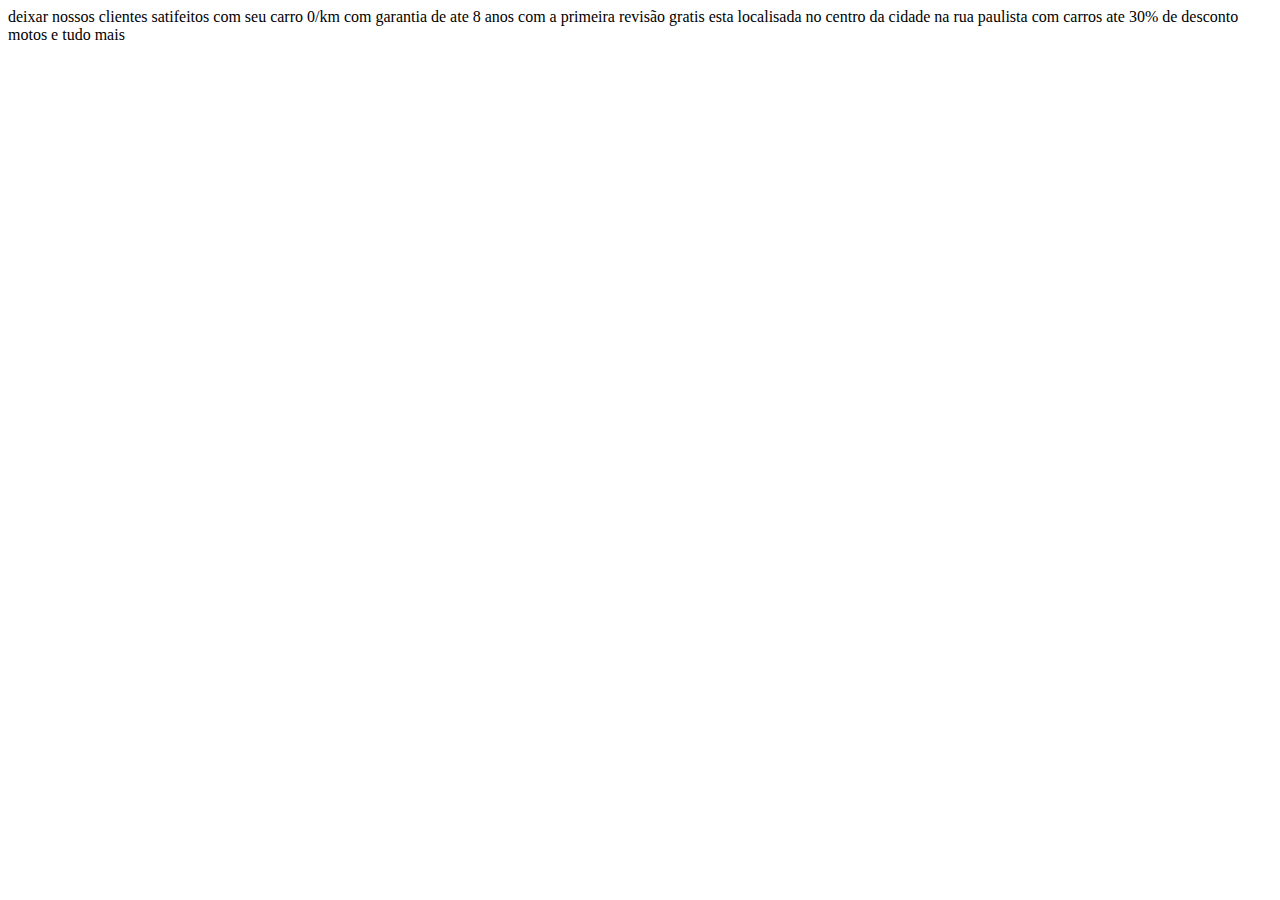
==== index.html @ 37e07dde "vitor" ====
<!DOCTYPE html>
<html lang="en">
<head>
    <meta charset="UTF-8">
    <meta http-equiv="X-UA-Compatible" content="IE=edge">
    <meta name="viewport" content="width=device-width, initial-scale=1.0">
    <title>concessionaria soares</title>
</head>
<body>
 deixar nossos clientes satifeitos com seu carro 0/km com garantia de ate 8 anos 
com a primeira revisão gratis  esta localisada no centro da cidade na rua paulista
com carros ate 30% de desconto motos e tudo mais 





</body>
</html>
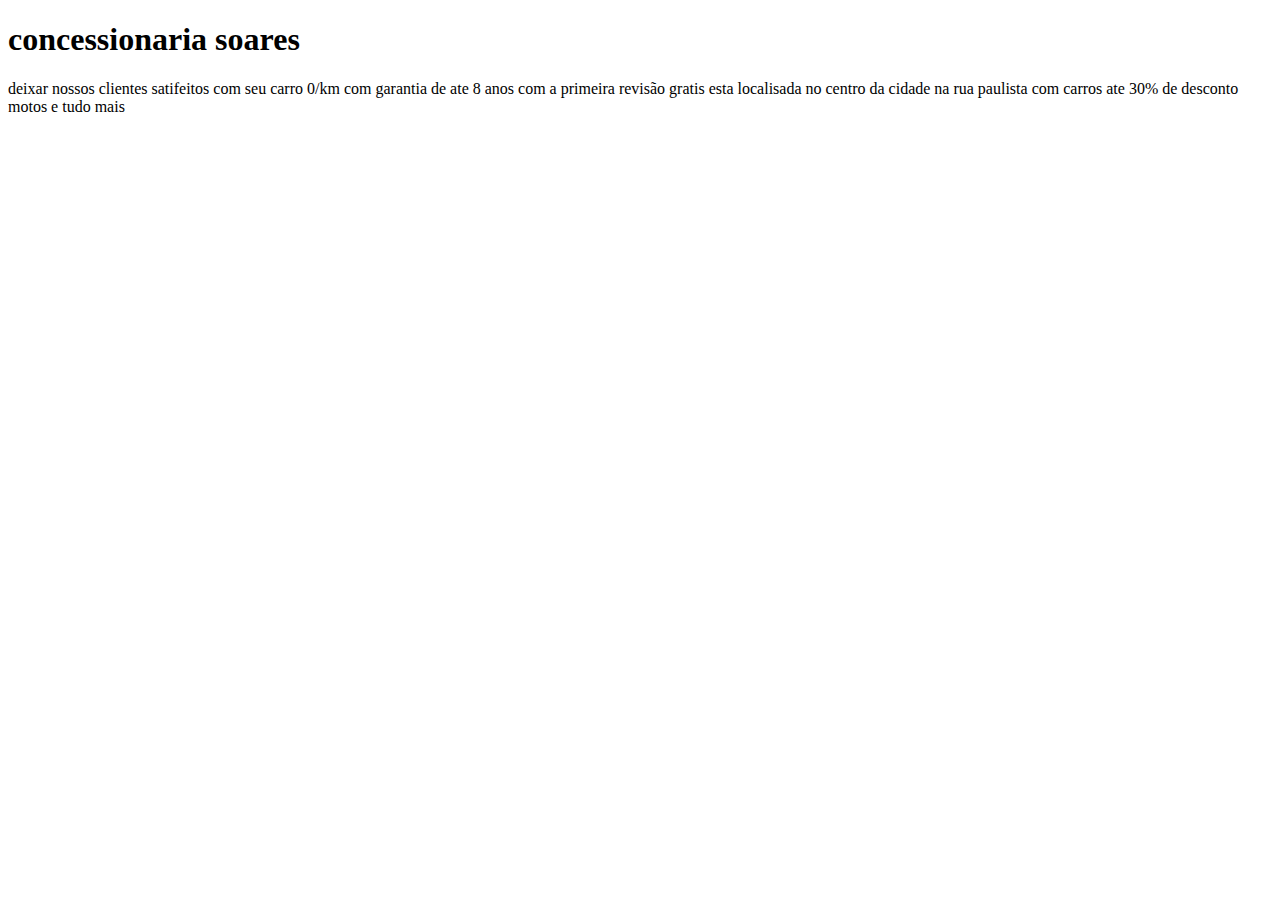
==== commit de0d71ef: "vitor" ====
--- a/index.html
+++ b/index.html
@@ -1,19 +1,16 @@
 <!DOCTYPE html>
 <html lang="en">
 <head>
+    <link rel="stylesheet" href="style.css">
     <meta charset="UTF-8">
     <meta http-equiv="X-UA-Compatible" content="IE=edge">
     <meta name="viewport" content="width=device-width, initial-scale=1.0">
     <title>concessionaria soares</title>
 </head>
 <body>
- deixar nossos clientes satifeitos com seu carro 0/km com garantia de ate 8 anos 
+    <h1>concessionaria soares</h1>
+ <p>deixar nossos clientes satifeitos com seu carro 0/km com garantia de ate 8 anos 
 com a primeira revisão gratis  esta localisada no centro da cidade na rua paulista
-com carros ate 30% de desconto motos e tudo mais 
-
-
-
-
-
+com carros ate 30% de desconto motos e tudo mais</p>
 </body>
 </html>
--- a/style.css
+++ b/style.css
@@ -0,0 +1,19 @@
+Estilizar a cor de fundo do seu site como o css
+body{
+background-color:rgb(0, 0, 0)
+}
+
+Estilizar o título principal do seu site
+ h1{
+color:white ;
+font-family: ;
+background: ;
+}
+
+Estilizar os parágrafos
+p{
+color: ;
+font-family: ;
+font-size: ;
+background: ;
+}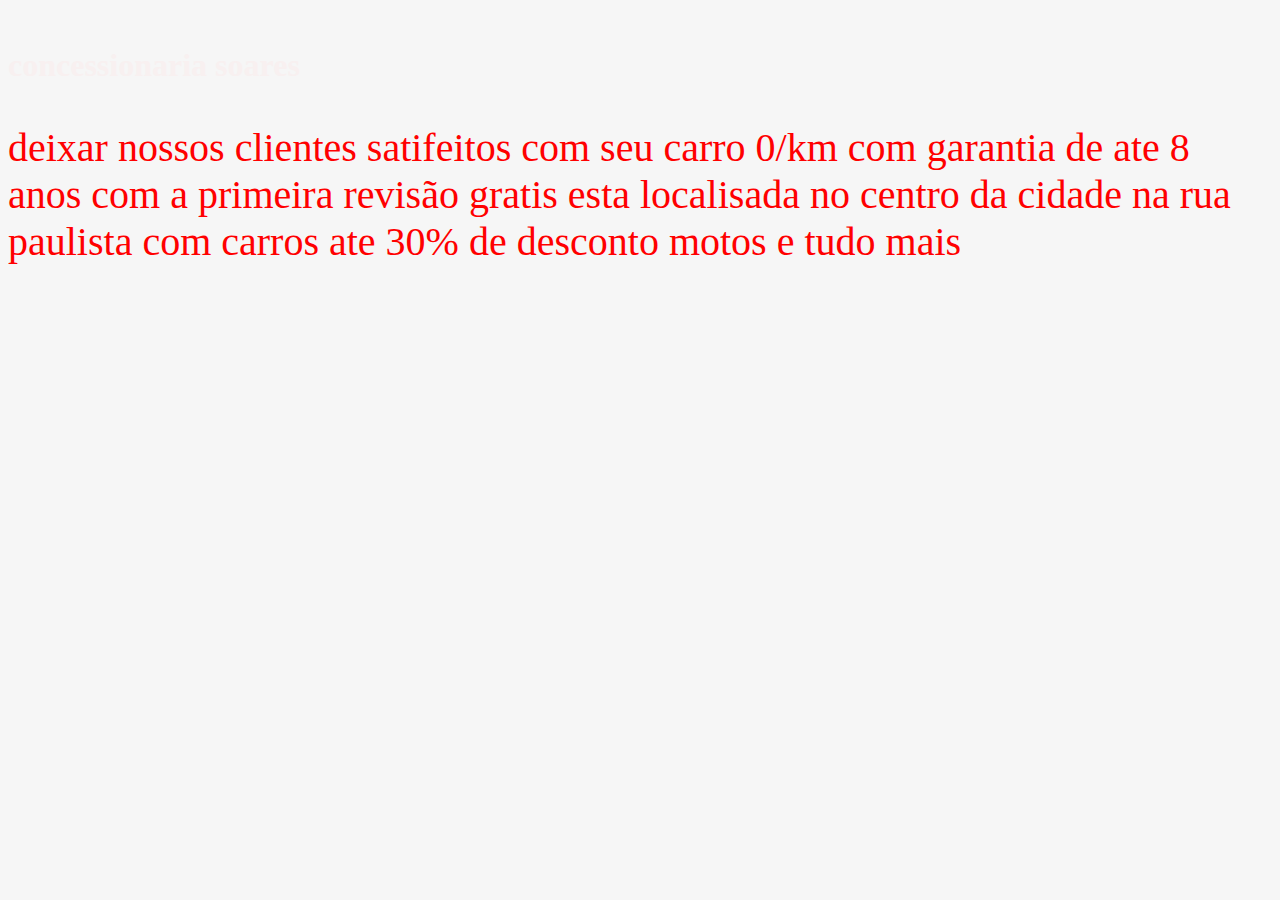
==== commit 7c97f07c: "khbgjk" ====
--- a/index.html
+++ b/index.html
@@ -8,6 +8,7 @@
     <title>concessionaria soares</title>
 </head>
 <body>
+    <img src="" >
     <h1>concessionaria soares</h1>
  <p>deixar nossos clientes satifeitos com seu carro 0/km com garantia de ate 8 anos 
 com a primeira revisão gratis  esta localisada no centro da cidade na rua paulista
--- a/style.css
+++ b/style.css
@@ -1,19 +1,18 @@
-Estilizar a cor de fundo do seu site como o css
+
+
 body{
-background-color:rgb(0, 0, 0)
+background-color:rgba(8, 8, 8, 0.034)
 }
 
-Estilizar o título principal do seu site
- h1{
-color:white ;
+h1{
+color:rgb(248, 240, 240) ;
 font-family: ;
 background: ;
 }
 
-Estilizar os parágrafos
 p{
-color: ;
+color:red ;
 font-family: ;
-font-size: ;
+font-size: 40px;
 background: ;
 }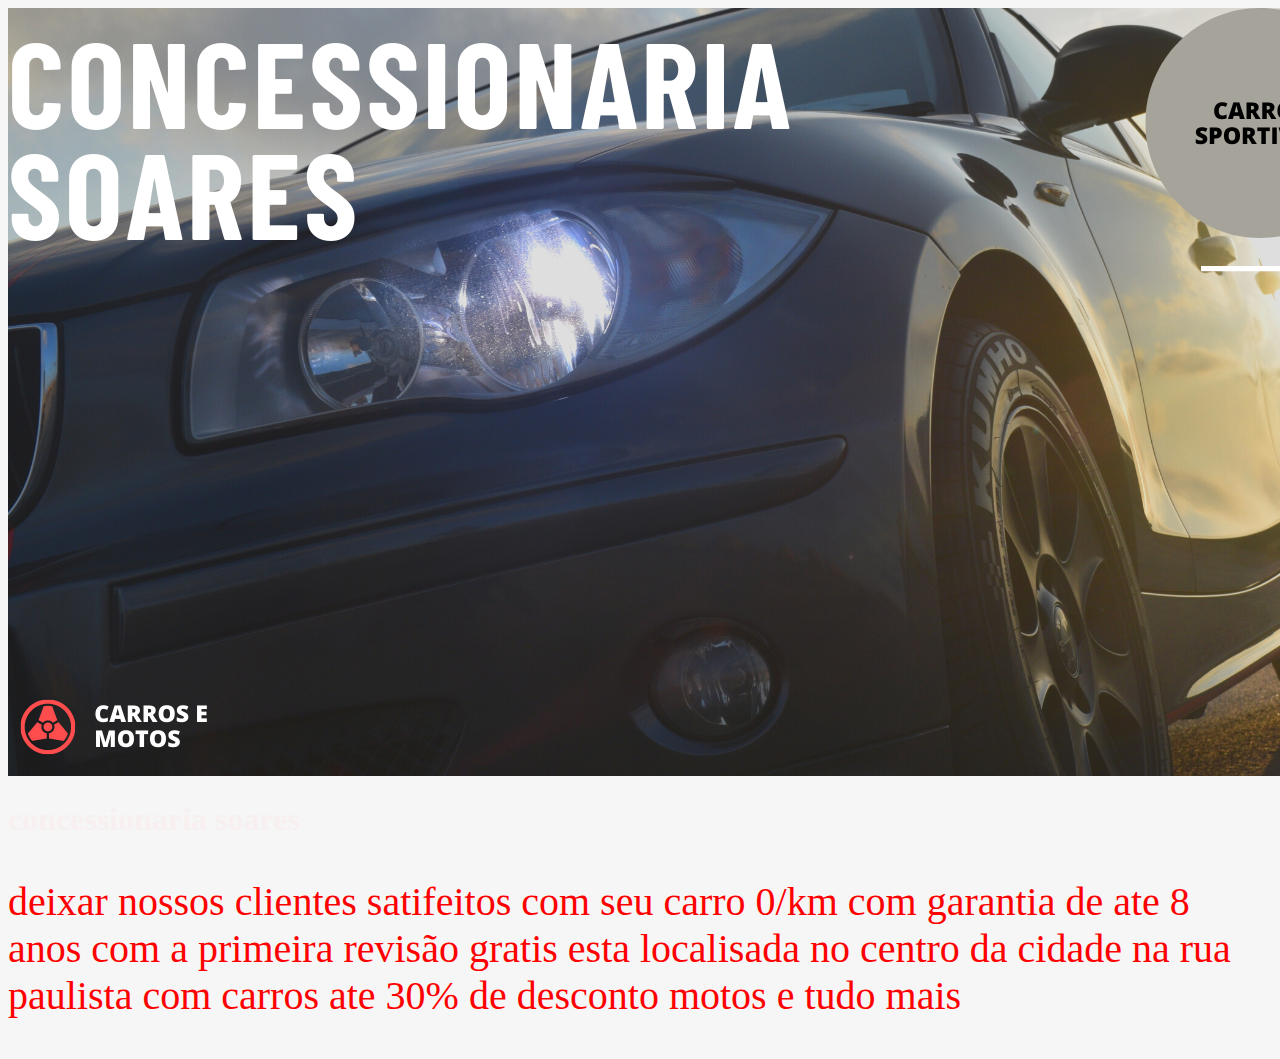
==== commit 2a88b61c: "xzczc" ====
--- a/index.html
+++ b/index.html
@@ -8,7 +8,7 @@
     <title>concessionaria soares</title>
 </head>
 <body>
-    <img src="" >
+    <img src="Design sem nome (2).png" >
     <h1>concessionaria soares</h1>
  <p>deixar nossos clientes satifeitos com seu carro 0/km com garantia de ate 8 anos 
 com a primeira revisão gratis  esta localisada no centro da cidade na rua paulista
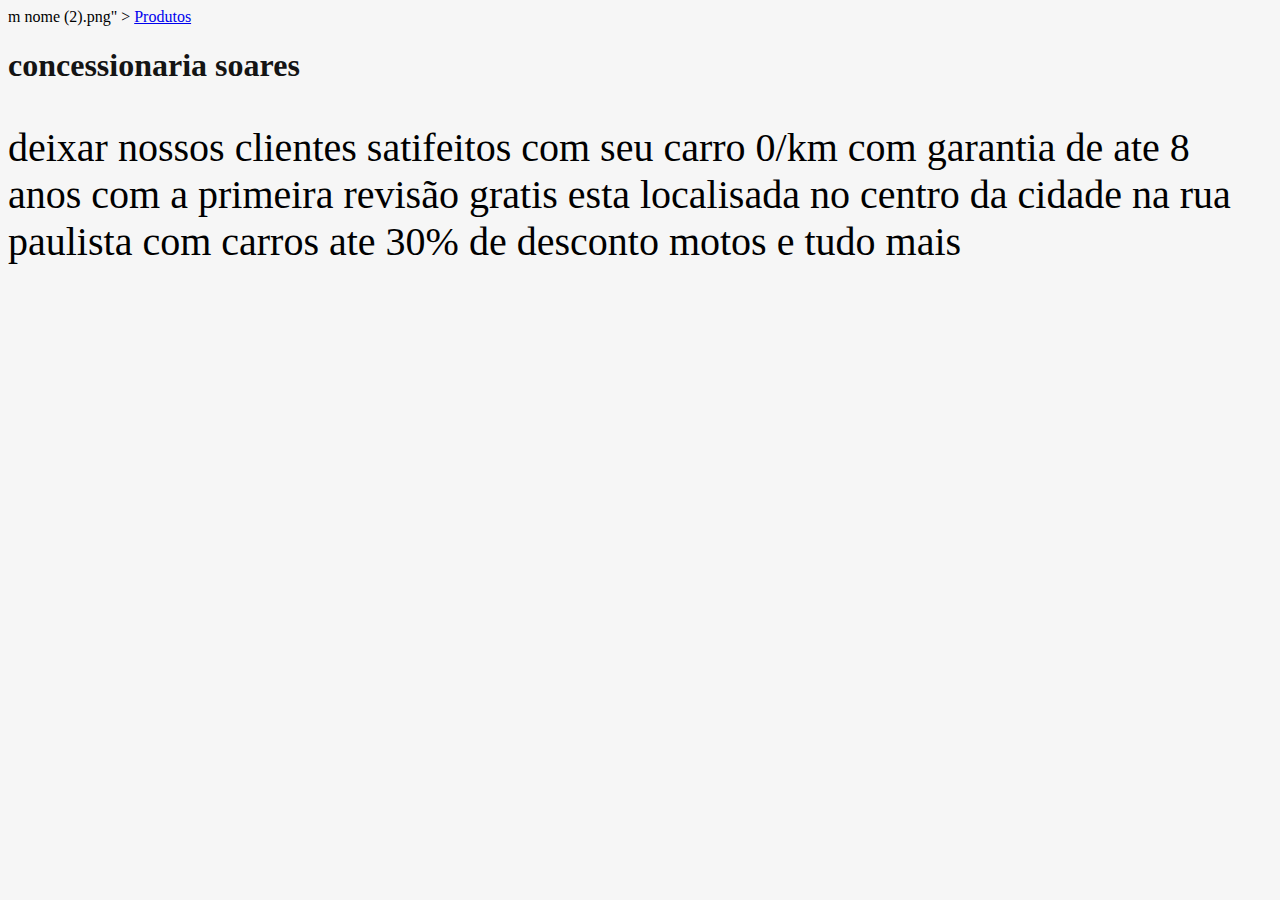
==== commit 4bac7277: "hjgcgh" ====
--- a/index.html
+++ b/index.html
@@ -8,7 +8,8 @@
     <title>concessionaria soares</title>
 </head>
 <body>
-    <img src="Design sem nome (2).png" >
+         m nome (2).png" >
+    <a href="produtos.html">Produtos</a>
     <h1>concessionaria soares</h1>
  <p>deixar nossos clientes satifeitos com seu carro 0/km com garantia de ate 8 anos 
 com a primeira revisão gratis  esta localisada no centro da cidade na rua paulista
--- a/style.css
+++ b/style.css
@@ -1,17 +1,17 @@
 
 
 body{
-background-color:rgba(8, 8, 8, 0.034)
+background-color:rgba(0, 0, 0, 0.034)
 }
 
 h1{
-color:rgb(248, 240, 240) ;
+color:rgb(20, 20, 20) ;
 font-family: ;
 background: ;
 }
 
 p{
-color:red ;
+color:rgb(0, 0, 0) ;
 font-family: ;
 font-size: 40px;
 background: ;
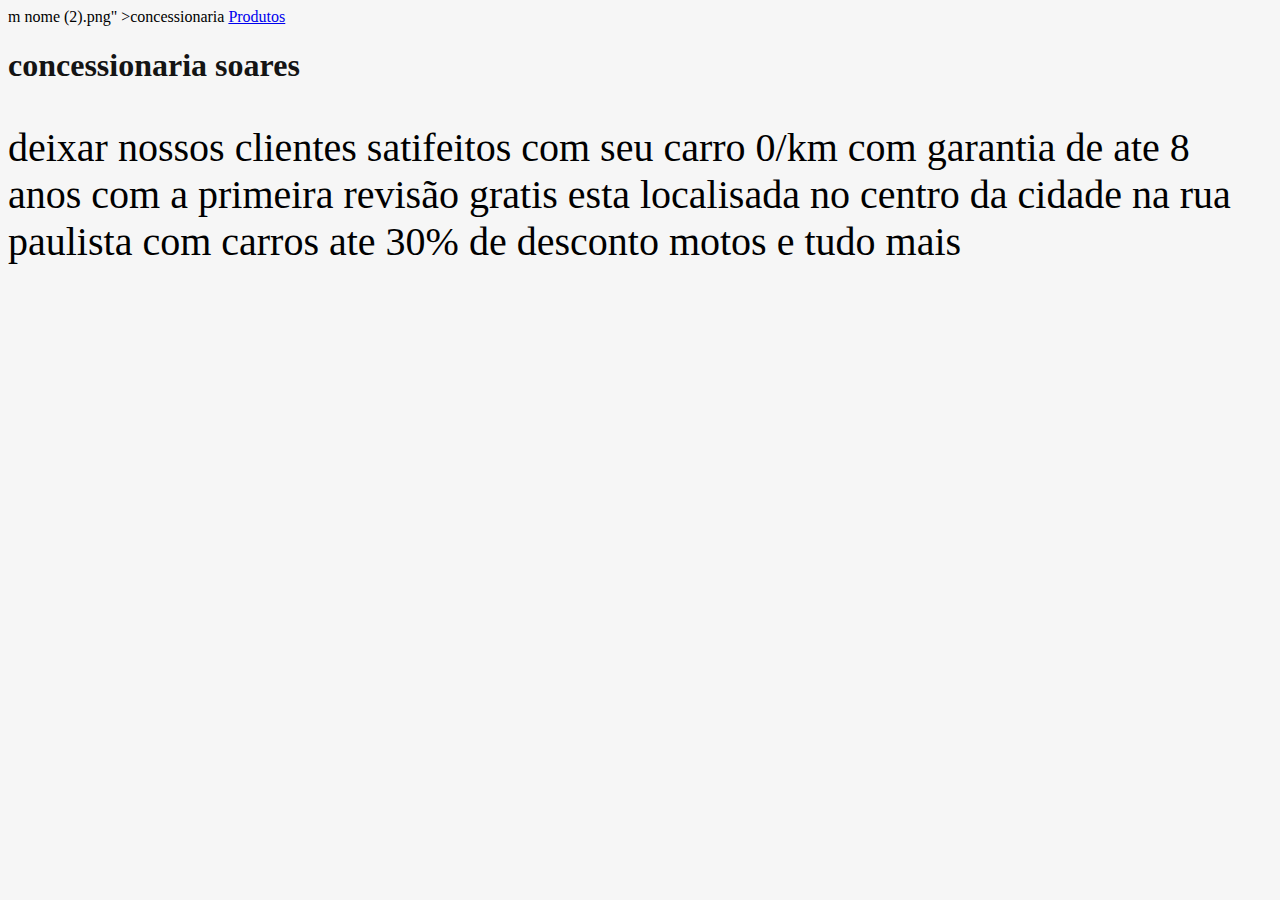
==== commit cb62b61d: "ffggif" ====
--- a/index.html
+++ b/index.html
@@ -8,8 +8,8 @@
     <title>concessionaria soares</title>
 </head>
 <body>
-         m nome (2).png" >
-    <a href="produtos.html">Produtos</a>
+         m nome (2).png" >concessionaria
+         <a href="produtos.html">Produtos</a>
     <h1>concessionaria soares</h1>
  <p>deixar nossos clientes satifeitos com seu carro 0/km com garantia de ate 8 anos 
 com a primeira revisão gratis  esta localisada no centro da cidade na rua paulista
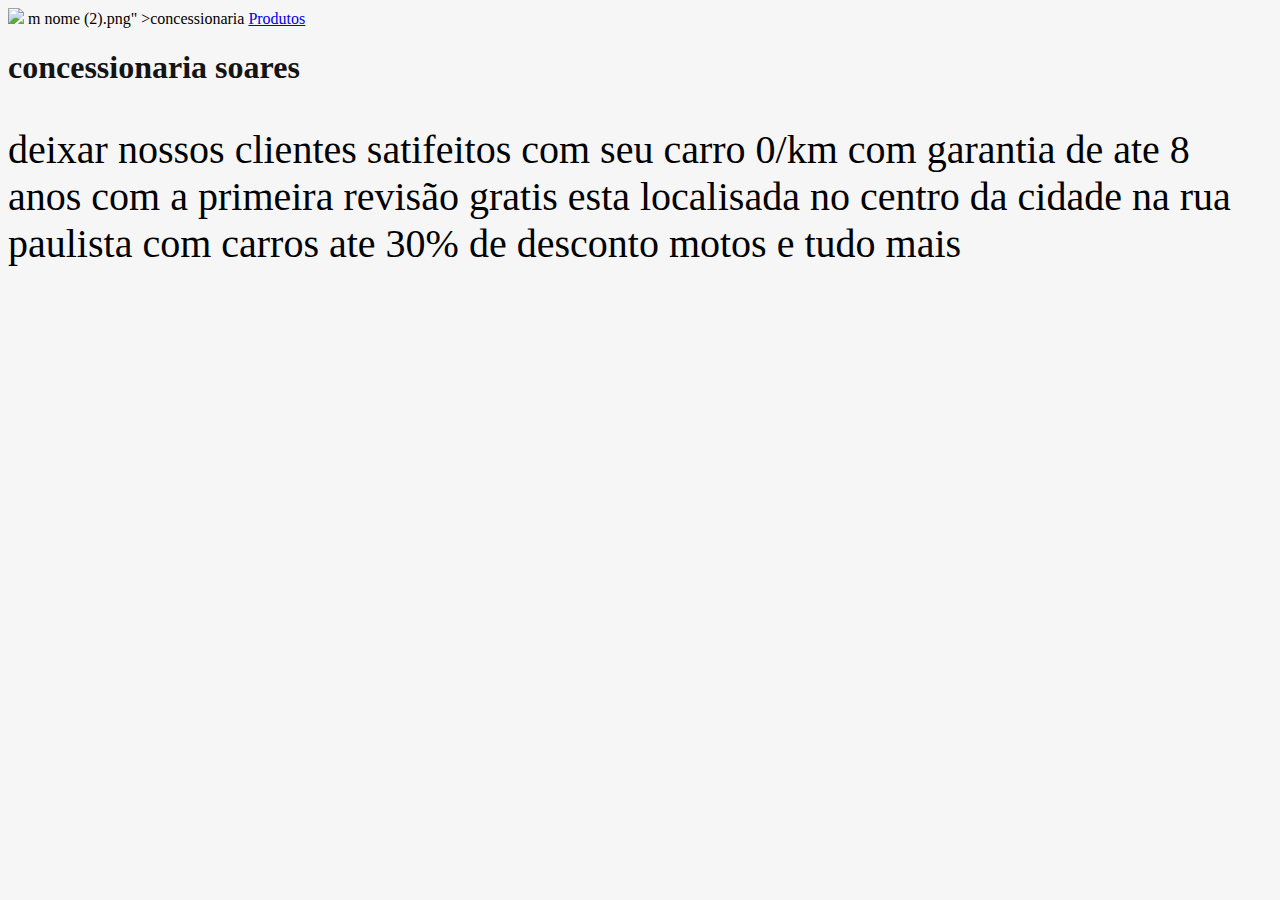
==== commit 0e131591: ",JGHVJK" ====
--- a/index.html
+++ b/index.html
@@ -8,6 +8,7 @@
     <title>concessionaria soares</title>
 </head>
 <body>
+    <img src="D" >
          m nome (2).png" >concessionaria
          <a href="produtos.html">Produtos</a>
     <h1>concessionaria soares</h1>
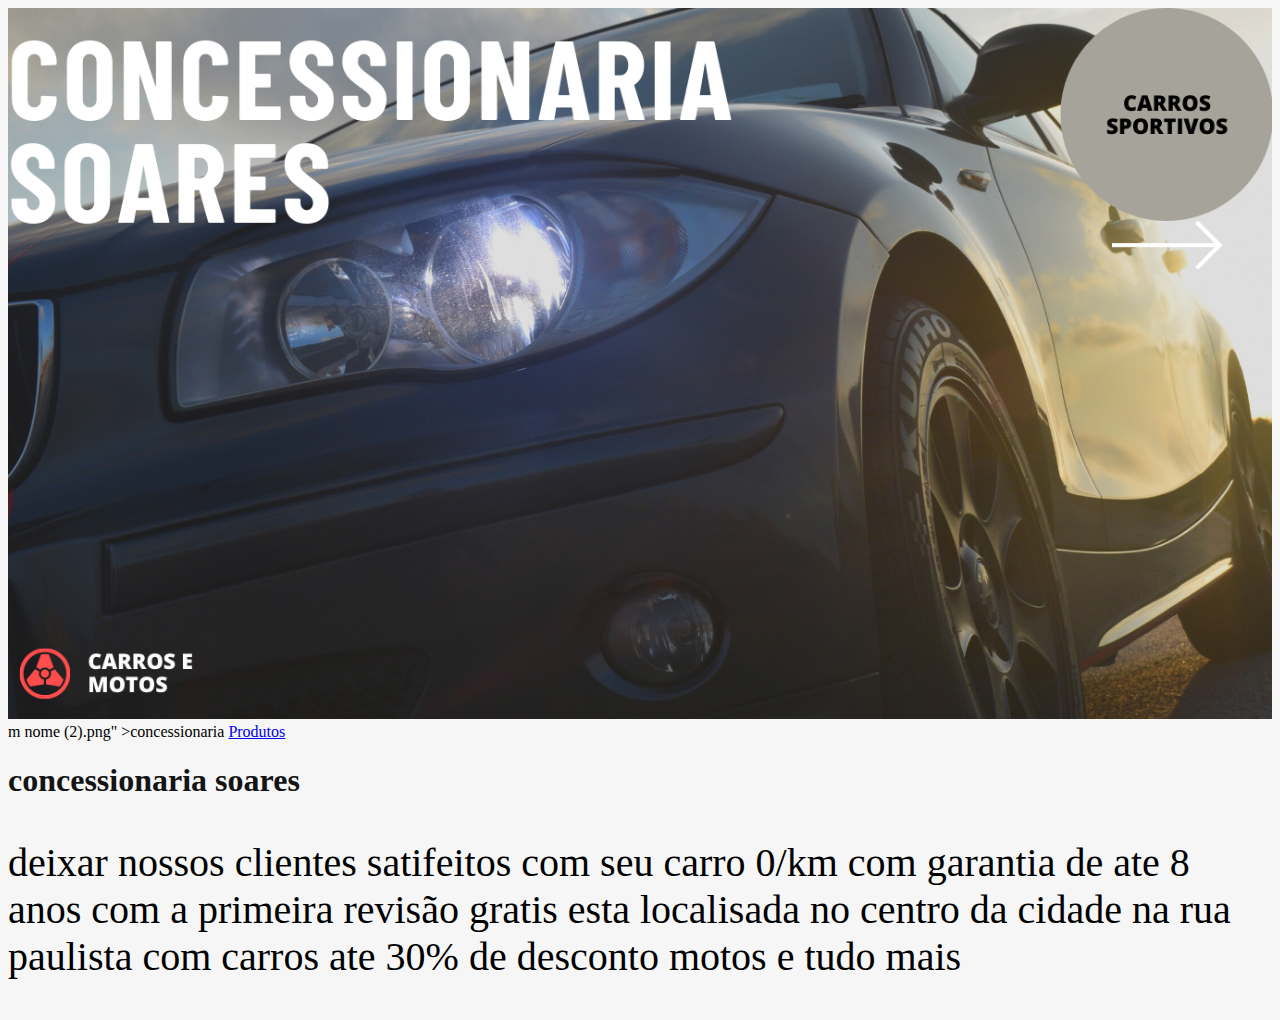
==== commit 0cc29cc7: "cbzs" ====
--- a/index.html
+++ b/index.html
@@ -8,7 +8,7 @@
     <title>concessionaria soares</title>
 </head>
 <body>
-    <img src="D" >
+    <img src="concessionaria soares.png" id="aa" >
          m nome (2).png" >concessionaria
          <a href="produtos.html">Produtos</a>
     <h1>concessionaria soares</h1>
--- a/style.css
+++ b/style.css
@@ -15,4 +15,7 @@
 font-family: ;
 font-size: 40px;
 background: ;
+}
+#aa{width: 100%;
+    
 }